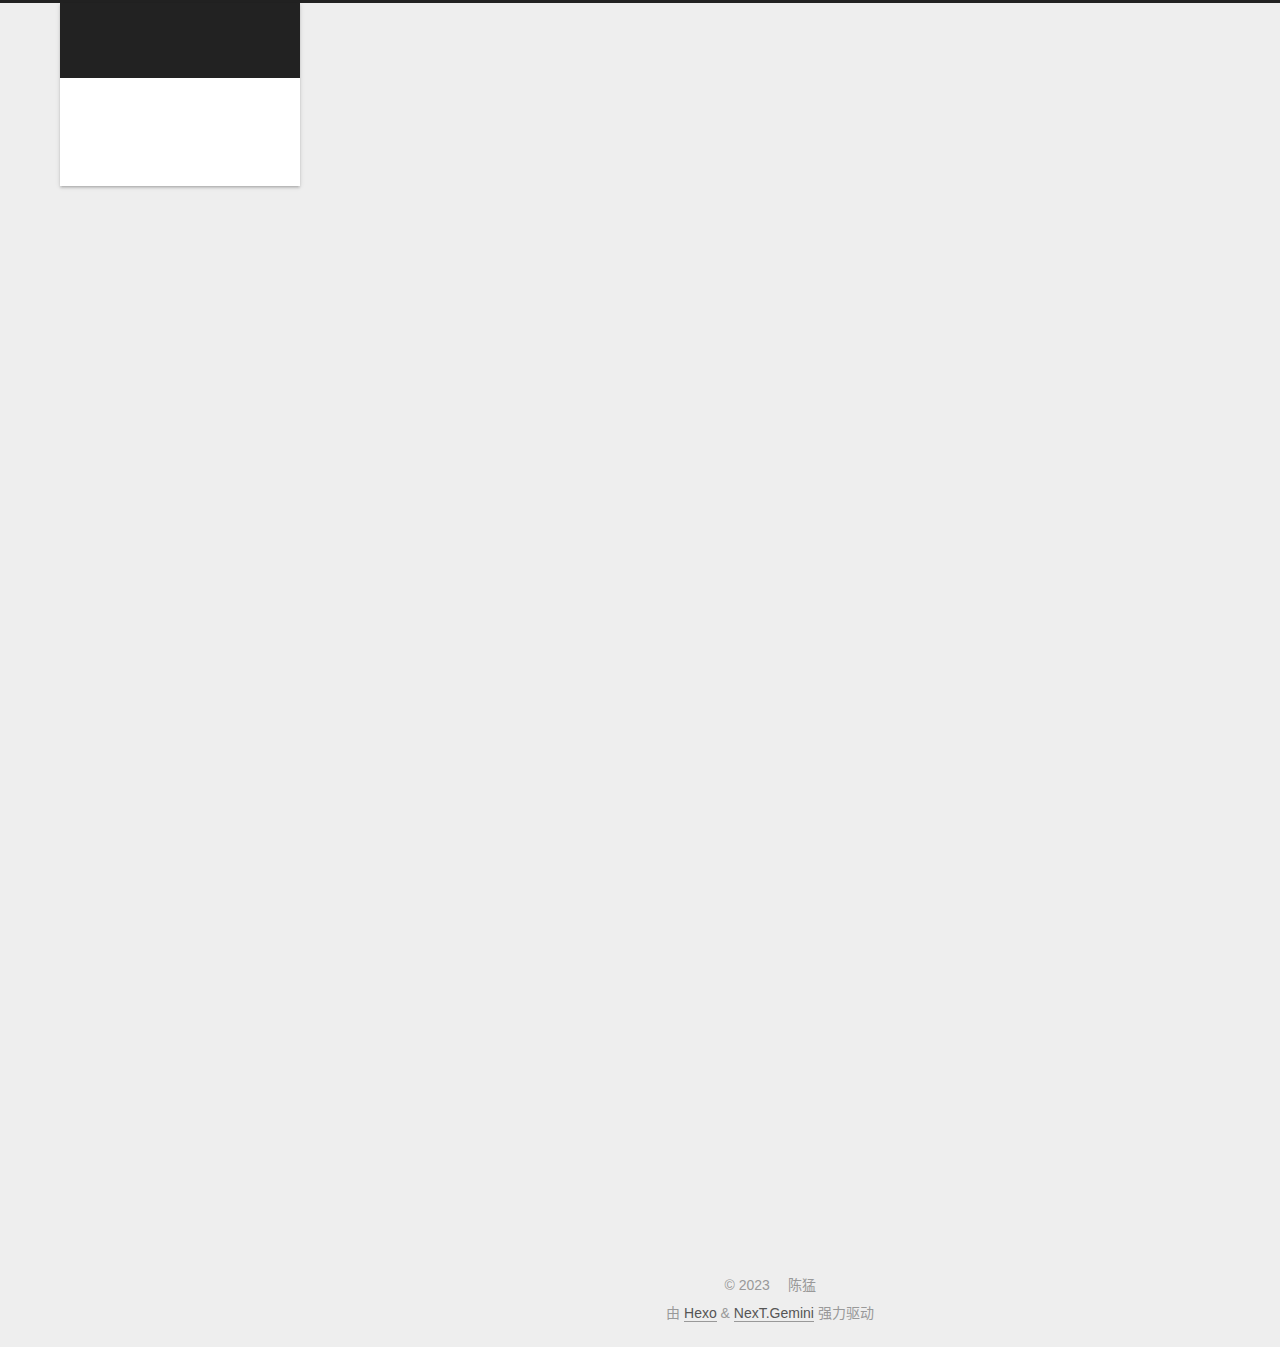
==== about/index.html @ 2215adc0 "Site updated: 2023-03-07 13:51:41" ====
<!DOCTYPE html>
<html lang="zh-CN">
<head>
  <meta charset="UTF-8">
<meta name="viewport" content="width=device-width, initial-scale=1, maximum-scale=2">
<meta name="theme-color" content="#222">
<meta name="generator" content="Hexo 6.3.0">
  <link rel="apple-touch-icon" sizes="180x180" href="/images/apple-touch-icon-next.png">
  <link rel="icon" type="image/png" sizes="32x32" href="/images/favicon-32x32-next.png">
  <link rel="icon" type="image/png" sizes="16x16" href="/images/favicon-16x16-next.png">
  <link rel="mask-icon" href="/images/logo.svg" color="#222">

<link rel="stylesheet" href="/css/main.css">


<link rel="stylesheet" href="/lib/font-awesome/css/all.min.css">

<script id="hexo-configurations">
    var NexT = window.NexT || {};
    var CONFIG = {"hostname":"example.com","root":"/","scheme":"Gemini","version":"7.8.0","exturl":false,"sidebar":{"position":"left","display":"post","padding":18,"offset":12,"onmobile":false},"copycode":{"enable":false,"show_result":false,"style":null},"back2top":{"enable":true,"sidebar":false,"scrollpercent":false},"bookmark":{"enable":false,"color":"#222","save":"auto"},"fancybox":false,"mediumzoom":false,"lazyload":false,"pangu":false,"comments":{"style":"tabs","active":null,"storage":true,"lazyload":false,"nav":null},"algolia":{"hits":{"per_page":10},"labels":{"input_placeholder":"Search for Posts","hits_empty":"We didn't find any results for the search: ${query}","hits_stats":"${hits} results found in ${time} ms"}},"localsearch":{"enable":false,"trigger":"auto","top_n_per_article":1,"unescape":false,"preload":false},"motion":{"enable":true,"async":false,"transition":{"post_block":"fadeIn","post_header":"slideDownIn","post_body":"slideDownIn","coll_header":"slideLeftIn","sidebar":"slideUpIn"}}};
  </script>

  <meta name="description" content="选择有时候比努力更重要">
<meta property="og:type" content="website">
<meta property="og:title" content="关于">
<meta property="og:url" content="http://example.com/about/index.html">
<meta property="og:site_name" content="个人小屋">
<meta property="og:description" content="选择有时候比努力更重要">
<meta property="og:locale" content="zh_CN">
<meta property="article:published_time" content="2023-03-06T07:49:08.000Z">
<meta property="article:modified_time" content="2023-03-06T07:49:39.519Z">
<meta property="article:author" content="陈猛">
<meta name="twitter:card" content="summary">

<link rel="canonical" href="http://example.com/about/">


<script id="page-configurations">
  // https://hexo.io/docs/variables.html
  CONFIG.page = {
    sidebar: "",
    isHome : false,
    isPost : false,
    lang   : 'zh-CN'
  };
</script>

  <title>关于 | 个人小屋
</title>
  






  <noscript>
  <style>
  .use-motion .brand,
  .use-motion .menu-item,
  .sidebar-inner,
  .use-motion .post-block,
  .use-motion .pagination,
  .use-motion .comments,
  .use-motion .post-header,
  .use-motion .post-body,
  .use-motion .collection-header { opacity: initial; }

  .use-motion .site-title,
  .use-motion .site-subtitle {
    opacity: initial;
    top: initial;
  }

  .use-motion .logo-line-before i { left: initial; }
  .use-motion .logo-line-after i { right: initial; }
  </style>
</noscript>

</head>

<body itemscope itemtype="http://schema.org/WebPage">
  <div class="container use-motion">
    <div class="headband"></div>

    <header class="header" itemscope itemtype="http://schema.org/WPHeader">
      <div class="header-inner"><div class="site-brand-container">
  <div class="site-nav-toggle">
    <div class="toggle" aria-label="切换导航栏">
      <span class="toggle-line toggle-line-first"></span>
      <span class="toggle-line toggle-line-middle"></span>
      <span class="toggle-line toggle-line-last"></span>
    </div>
  </div>

  <div class="site-meta">

    <a href="/" class="brand" rel="start">
      <span class="logo-line-before"><i></i></span>
      <h1 class="site-title">个人小屋</h1>
      <span class="logo-line-after"><i></i></span>
    </a>
  </div>

  <div class="site-nav-right">
    <div class="toggle popup-trigger">
    </div>
  </div>
</div>




<nav class="site-nav">
  <ul id="menu" class="main-menu menu">
        <li class="menu-item menu-item-home">

    <a href="/" rel="section"><i class="fa fa-home fa-fw"></i>首页</a>

  </li>
        <li class="menu-item menu-item-archives">

    <a href="/archives/" rel="section"><i class="fa fa-archive fa-fw"></i>归档</a>

  </li>
  </ul>
</nav>




</div>
    </header>

    
  <div class="back-to-top">
    <i class="fa fa-arrow-up"></i>
    <span>0%</span>
  </div>


    <main class="main">
      <div class="main-inner">
        <div class="content-wrap">
          
  
  

          <div class="content page posts-expand">
            

    
    
    
    <div class="post-block" lang="zh-CN">
      <header class="post-header">

<h1 class="post-title" itemprop="name headline">关于
</h1>

<div class="post-meta">
  

</div>

</header>

      
      
      
      <div class="post-body">
          
      </div>
      
      
      
    </div>
    

    
    
    


          </div>
          

<script>
  window.addEventListener('tabs:register', () => {
    let { activeClass } = CONFIG.comments;
    if (CONFIG.comments.storage) {
      activeClass = localStorage.getItem('comments_active') || activeClass;
    }
    if (activeClass) {
      let activeTab = document.querySelector(`a[href="#comment-${activeClass}"]`);
      if (activeTab) {
        activeTab.click();
      }
    }
  });
  if (CONFIG.comments.storage) {
    window.addEventListener('tabs:click', event => {
      if (!event.target.matches('.tabs-comment .tab-content .tab-pane')) return;
      let commentClass = event.target.classList[1];
      localStorage.setItem('comments_active', commentClass);
    });
  }
</script>

        </div>
          
  
  <div class="toggle sidebar-toggle">
    <span class="toggle-line toggle-line-first"></span>
    <span class="toggle-line toggle-line-middle"></span>
    <span class="toggle-line toggle-line-last"></span>
  </div>

  <aside class="sidebar">
    <div class="sidebar-inner">

      <ul class="sidebar-nav motion-element">
        <li class="sidebar-nav-toc">
          文章目录
        </li>
        <li class="sidebar-nav-overview">
          站点概览
        </li>
      </ul>

      <!--noindex-->
      <div class="post-toc-wrap sidebar-panel">
      </div>
      <!--/noindex-->

      <div class="site-overview-wrap sidebar-panel">
        <div class="site-author motion-element" itemprop="author" itemscope itemtype="http://schema.org/Person">
  <p class="site-author-name" itemprop="name">陈猛</p>
  <div class="site-description" itemprop="description">选择有时候比努力更重要</div>
</div>
<div class="site-state-wrap motion-element">
  <nav class="site-state">
      <div class="site-state-item site-state-posts">
          <a href="/archives/">
        
          <span class="site-state-item-count">1</span>
          <span class="site-state-item-name">日志</span>
        </a>
      </div>
  </nav>
</div>



      </div>

    </div>
  </aside>
  <div id="sidebar-dimmer"></div>


      </div>
    </main>

    <footer class="footer">
      <div class="footer-inner">
        

        

<div class="copyright">
  
  &copy; 
  <span itemprop="copyrightYear">2023</span>
  <span class="with-love">
    <i class="fa fa-heart"></i>
  </span>
  <span class="author" itemprop="copyrightHolder">陈猛</span>
</div>
  <div class="powered-by">由 <a href="https://hexo.io/" class="theme-link" rel="noopener" target="_blank">Hexo</a> & <a href="https://theme-next.org/" class="theme-link" rel="noopener" target="_blank">NexT.Gemini</a> 强力驱动
  </div>

        








      </div>
    </footer>
  </div>

  
  <script src="/lib/anime.min.js"></script>
  <script src="/lib/velocity/velocity.min.js"></script>
  <script src="/lib/velocity/velocity.ui.min.js"></script>

<script src="/js/utils.js"></script>

<script src="/js/motion.js"></script>


<script src="/js/schemes/pisces.js"></script>


<script src="/js/next-boot.js"></script>




  















  

  

</body>
</html>
---- css/main.css ----
:root {
  --body-bg-color: #eee;
  --content-bg-color: #fff;
  --card-bg-color: #f5f5f5;
  --text-color: #555;
  --blockquote-color: #666;
  --link-color: #555;
  --link-hover-color: #222;
  --brand-color: #fff;
  --brand-hover-color: #fff;
  --table-row-odd-bg-color: #f9f9f9;
  --table-row-hover-bg-color: #f5f5f5;
  --menu-item-bg-color: #f5f5f5;
  --btn-default-bg: #fff;
  --btn-default-color: #555;
  --btn-default-border-color: #555;
  --btn-default-hover-bg: #222;
  --btn-default-hover-color: #fff;
  --btn-default-hover-border-color: #222;
}
html {
  line-height: 1.15; /* 1 */
  -webkit-text-size-adjust: 100%; /* 2 */
}
body {
  margin: 0;
}
main {
  display: block;
}
h1 {
  font-size: 2em;
  margin: 0.67em 0;
}
hr {
  box-sizing: content-box; /* 1 */
  height: 0; /* 1 */
  overflow: visible; /* 2 */
}
pre {
  font-family: monospace, monospace; /* 1 */
  font-size: 1em; /* 2 */
}
a {
  background: transparent;
}
abbr[title] {
  border-bottom: none; /* 1 */
  text-decoration: underline; /* 2 */
  text-decoration: underline dotted; /* 2 */
}
b,
strong {
  font-weight: bolder;
}
code,
kbd,
samp {
  font-family: monospace, monospace; /* 1 */
  font-size: 1em; /* 2 */
}
small {
  font-size: 80%;
}
sub,
sup {
  font-size: 75%;
  line-height: 0;
  position: relative;
  vertical-align: baseline;
}
sub {
  bottom: -0.25em;
}
sup {
  top: -0.5em;
}
img {
  border-style: none;
}
button,
input,
optgroup,
select,
textarea {
  font-family: inherit; /* 1 */
  font-size: 100%; /* 1 */
  line-height: 1.15; /* 1 */
  margin: 0; /* 2 */
}
button,
input {
/* 1 */
  overflow: visible;
}
button,
select {
/* 1 */
  text-transform: none;
}
button,
[type='button'],
[type='reset'],
[type='submit'] {
  -webkit-appearance: button;
}
button::-moz-focus-inner,
[type='button']::-moz-focus-inner,
[type='reset']::-moz-focus-inner,
[type='submit']::-moz-focus-inner {
  border-style: none;
  padding: 0;
}
button:-moz-focusring,
[type='button']:-moz-focusring,
[type='reset']:-moz-focusring,
[type='submit']:-moz-focusring {
  outline: 1px dotted ButtonText;
}
fieldset {
  padding: 0.35em 0.75em 0.625em;
}
legend {
  box-sizing: border-box; /* 1 */
  color: inherit; /* 2 */
  display: table; /* 1 */
  max-width: 100%; /* 1 */
  padding: 0; /* 3 */
  white-space: normal; /* 1 */
}
progress {
  vertical-align: baseline;
}
textarea {
  overflow: auto;
}
[type='checkbox'],
[type='radio'] {
  box-sizing: border-box; /* 1 */
  padding: 0; /* 2 */
}
[type='number']::-webkit-inner-spin-button,
[type='number']::-webkit-outer-spin-button {
  height: auto;
}
[type='search'] {
  outline-offset: -2px; /* 2 */
  -webkit-appearance: textfield; /* 1 */
}
[type='search']::-webkit-search-decoration {
  -webkit-appearance: none;
}
::-webkit-file-upload-button {
  font: inherit; /* 2 */
  -webkit-appearance: button; /* 1 */
}
details {
  display: block;
}
summary {
  display: list-item;
}
template {
  display: none;
}
[hidden] {
  display: none;
}
::selection {
  background: #262a30;
  color: #eee;
}
html,
body {
  height: 100%;
}
body {
  background: var(--body-bg-color);
  color: var(--text-color);
  font-family: 'Lato', "PingFang SC", "Microsoft YaHei", sans-serif;
  font-size: 1em;
  line-height: 2;
}
@media (max-width: 991px) {
  body {
    padding-left: 0 !important;
    padding-right: 0 !important;
  }
}
h1,
h2,
h3,
h4,
h5,
h6 {
  font-family: 'Lato', "PingFang SC", "Microsoft YaHei", sans-serif;
  font-weight: bold;
  line-height: 1.5;
  margin: 20px 0 15px;
}
h1 {
  font-size: 1.5em;
}
h2 {
  font-size: 1.375em;
}
h3 {
  font-size: 1.25em;
}
h4 {
  font-size: 1.125em;
}
h5 {
  font-size: 1em;
}
h6 {
  font-size: 0.875em;
}
p {
  margin: 0 0 20px 0;
}
a,
span.exturl {
  border-bottom: 1px solid #999;
  color: var(--link-color);
  outline: 0;
  text-decoration: none;
  overflow-wrap: break-word;
  word-wrap: break-word;
  cursor: pointer;
}
a:hover,
span.exturl:hover {
  border-bottom-color: var(--link-hover-color);
  color: var(--link-hover-color);
}
iframe,
img,
video {
  display: block;
  margin-left: auto;
  margin-right: auto;
  max-width: 100%;
}
hr {
  background-image: repeating-linear-gradient(-45deg, #ddd, #ddd 4px, transparent 4px, transparent 8px);
  border: 0;
  height: 3px;
  margin: 40px 0;
}
blockquote {
  border-left: 4px solid #ddd;
  color: var(--blockquote-color);
  margin: 0;
  padding: 0 15px;
}
blockquote cite::before {
  content: '-';
  padding: 0 5px;
}
dt {
  font-weight: bold;
}
dd {
  margin: 0;
  padding: 0;
}
kbd {
  background-color: #f5f5f5;
  background-image: linear-gradient(#eee, #fff, #eee);
  border: 1px solid #ccc;
  border-radius: 0.2em;
  box-shadow: 0.1em 0.1em 0.2em rgba(0,0,0,0.1);
  color: #555;
  font-family: inherit;
  padding: 0.1em 0.3em;
  white-space: nowrap;
}
.table-container {
  overflow: auto;
}
table {
  border-collapse: collapse;
  border-spacing: 0;
  font-size: 0.875em;
  margin: 0 0 20px 0;
  width: 100%;
}
tbody tr:nth-of-type(odd) {
  background: var(--table-row-odd-bg-color);
}
tbody tr:hover {
  background: var(--table-row-hover-bg-color);
}
caption,
th,
td {
  font-weight: normal;
  padding: 8px;
  vertical-align: middle;
}
th,
td {
  border: 1px solid #ddd;
  border-bottom: 3px solid #ddd;
}
th {
  font-weight: 700;
  padding-bottom: 10px;
}
td {
  border-bottom-width: 1px;
}
.btn {
  background: var(--btn-default-bg);
  border: 2px solid var(--btn-default-border-color);
  border-radius: 2px;
  color: var(--btn-default-color);
  display: inline-block;
  font-size: 0.875em;
  line-height: 2;
  padding: 0 20px;
  text-decoration: none;
  transition-property: background-color;
  transition-delay: 0s;
  transition-duration: 0.2s;
  transition-timing-function: ease-in-out;
}
.btn:hover {
  background: var(--btn-default-hover-bg);
  border-color: var(--btn-default-hover-border-color);
  color: var(--btn-default-hover-color);
}
.btn + .btn {
  margin: 0 0 8px 8px;
}
.btn .fa-fw {
  text-align: left;
  width: 1.285714285714286em;
}
.toggle {
  line-height: 0;
}
.toggle .toggle-line {
  background: #fff;
  display: inline-block;
  height: 2px;
  left: 0;
  position: relative;
  top: 0;
  transition: all 0.4s;
  vertical-align: top;
  width: 100%;
}
.toggle .toggle-line:not(:first-child) {
  margin-top: 3px;
}
.toggle.toggle-arrow .toggle-line-first {
  left: 50%;
  top: 2px;
  transform: rotate(45deg);
  width: 50%;
}
.toggle.toggle-arrow .toggle-line-middle {
  left: 2px;
  width: 90%;
}
.toggle.toggle-arrow .toggle-line-last {
  left: 50%;
  top: -2px;
  transform: rotate(-45deg);
  width: 50%;
}
.toggle.toggle-close .toggle-line-first {
  transform: rotate(-45deg);
  top: 5px;
}
.toggle.toggle-close .toggle-line-middle {
  opacity: 0;
}
.toggle.toggle-close .toggle-line-last {
  transform: rotate(45deg);
  top: -5px;
}
.highlight,
pre {
  background: #f7f7f7;
  color: #4d4d4c;
  line-height: 1.6;
  margin: 0 auto 20px;
}
pre,
code {
  font-family: consolas, Menlo, monospace, "PingFang SC", "Microsoft YaHei";
}
code {
  background: #eee;
  border-radius: 3px;
  color: #555;
  padding: 2px 4px;
  overflow-wrap: break-word;
  word-wrap: break-word;
}
.highlight *::selection {
  background: #d6d6d6;
}
.highlight pre {
  border: 0;
  margin: 0;
  padding: 10px 0;
}
.highlight table {
  border: 0;
  margin: 0;
  width: auto;
}
.highlight td {
  border: 0;
  padding: 0;
}
.highlight figcaption {
  background: #eff2f3;
  color: #4d4d4c;
  display: flex;
  font-size: 0.875em;
  justify-content: space-between;
  line-height: 1.2;
  padding: 0.5em;
}
.highlight figcaption a {
  color: #4d4d4c;
}
.highlight figcaption a:hover {
  border-bottom-color: #4d4d4c;
}
.highlight .gutter {
  -moz-user-select: none;
  -ms-user-select: none;
  -webkit-user-select: none;
  user-select: none;
}
.highlight .gutter pre {
  background: #eff2f3;
  color: #869194;
  padding-left: 10px;
  padding-right: 10px;
  text-align: right;
}
.highlight .code pre {
  background: #f7f7f7;
  padding-left: 10px;
  width: 100%;
}
.gist table {
  width: auto;
}
.gist table td {
  border: 0;
}
pre {
  overflow: auto;
  padding: 10px;
}
pre code {
  background: none;
  color: #4d4d4c;
  font-size: 0.875em;
  padding: 0;
  text-shadow: none;
}
pre .deletion {
  background: #fdd;
}
pre .addition {
  background: #dfd;
}
pre .meta {
  color: #eab700;
  -moz-user-select: none;
  -ms-user-select: none;
  -webkit-user-select: none;
  user-select: none;
}
pre .comment {
  color: #8e908c;
}
pre .variable,
pre .attribute,
pre .tag,
pre .name,
pre .regexp,
pre .ruby .constant,
pre .xml .tag .title,
pre .xml .pi,
pre .xml .doctype,
pre .html .doctype,
pre .css .id,
pre .css .class,
pre .css .pseudo {
  color: #c82829;
}
pre .number,
pre .preprocessor,
pre .built_in,
pre .builtin-name,
pre .literal,
pre .params,
pre .constant,
pre .command {
  color: #f5871f;
}
pre .ruby .class .title,
pre .css .rules .attribute,
pre .string,
pre .symbol,
pre .value,
pre .inheritance,
pre .header,
pre .ruby .symbol,
pre .xml .cdata,
pre .special,
pre .formula {
  color: #718c00;
}
pre .title,
pre .css .hexcolor {
  color: #3e999f;
}
pre .function,
pre .python .decorator,
pre .python .title,
pre .ruby .function .title,
pre .ruby .title .keyword,
pre .perl .sub,
pre .javascript .title,
pre .coffeescript .title {
  color: #4271ae;
}
pre .keyword,
pre .javascript .function {
  color: #8959a8;
}
.blockquote-center {
  border-left: none;
  margin: 40px 0;
  padding: 0;
  position: relative;
  text-align: center;
}
.blockquote-center .fa {
  display: block;
  opacity: 0.6;
  position: absolute;
  width: 100%;
}
.blockquote-center .fa-quote-left {
  border-top: 1px solid #ccc;
  text-align: left;
  top: -20px;
}
.blockquote-center .fa-quote-right {
  border-bottom: 1px solid #ccc;
  text-align: right;
  bottom: -20px;
}
.blockquote-center p,
.blockquote-center div {
  text-align: center;
}
.post-body .group-picture img {
  margin: 0 auto;
  padding: 0 3px;
}
.group-picture-row {
  margin-bottom: 6px;
  overflow: hidden;
}
.group-picture-column {
  float: left;
  margin-bottom: 10px;
}
.post-body .label {
  color: #555;
  display: inline;
  padding: 0 2px;
}
.post-body .label.default {
  background: #f0f0f0;
}
.post-body .label.primary {
  background: #efe6f7;
}
.post-body .label.info {
  background: #e5f2f8;
}
.post-body .label.success {
  background: #e7f4e9;
}
.post-body .label.warning {
  background: #fcf6e1;
}
.post-body .label.danger {
  background: #fae8eb;
}
.post-body .tabs {
  margin-bottom: 20px;
}
.post-body .tabs,
.tabs-comment {
  display: block;
  padding-top: 10px;
  position: relative;
}
.post-body .tabs ul.nav-tabs,
.tabs-comment ul.nav-tabs {
  display: flex;
  flex-wrap: wrap;
  margin: 0;
  margin-bottom: -1px;
  padding: 0;
}
@media (max-width: 413px) {
  .post-body .tabs ul.nav-tabs,
  .tabs-comment ul.nav-tabs {
    display: block;
    margin-bottom: 5px;
  }
}
.post-body .tabs ul.nav-tabs li.tab,
.tabs-comment ul.nav-tabs li.tab {
  border-bottom: 1px solid #ddd;
  border-left: 1px solid transparent;
  border-right: 1px solid transparent;
  border-top: 3px solid transparent;
  flex-grow: 1;
  list-style-type: none;
  border-radius: 0 0 0 0;
}
@media (max-width: 413px) {
  .post-body .tabs ul.nav-tabs li.tab,
  .tabs-comment ul.nav-tabs li.tab {
    border-bottom: 1px solid transparent;
    border-left: 3px solid transparent;
    border-right: 1px solid transparent;
    border-top: 1px solid transparent;
  }
}
@media (max-width: 413px) {
  .post-body .tabs ul.nav-tabs li.tab,
  .tabs-comment ul.nav-tabs li.tab {
    border-radius: 0;
  }
}
.post-body .tabs ul.nav-tabs li.tab a,
.tabs-comment ul.nav-tabs li.tab a {
  border-bottom: initial;
  display: block;
  line-height: 1.8;
  outline: 0;
  padding: 0.25em 0.75em;
  text-align: center;
  transition-delay: 0s;
  transition-duration: 0.2s;
  transition-timing-function: ease-out;
}
.post-body .tabs ul.nav-tabs li.tab a i,
.tabs-comment ul.nav-tabs li.tab a i {
  width: 1.285714285714286em;
}
.post-body .tabs ul.nav-tabs li.tab.active,
.tabs-comment ul.nav-tabs li.tab.active {
  border-bottom: 1px solid transparent;
  border-left: 1px solid #ddd;
  border-right: 1px solid #ddd;
  border-top: 3px solid #fc6423;
}
@media (max-width: 413px) {
  .post-body .tabs ul.nav-tabs li.tab.active,
  .tabs-comment ul.nav-tabs li.tab.active {
    border-bottom: 1px solid #ddd;
    border-left: 3px solid #fc6423;
    border-right: 1px solid #ddd;
    border-top: 1px solid #ddd;
  }
}
.post-body .tabs ul.nav-tabs li.tab.active a,
.tabs-comment ul.nav-tabs li.tab.active a {
  color: var(--link-color);
  cursor: default;
}
.post-body .tabs .tab-content .tab-pane,
.tabs-comment .tab-content .tab-pane {
  border: 1px solid #ddd;
  border-top: 0;
  padding: 20px 20px 0 20px;
  border-radius: 0;
}
.post-body .tabs .tab-content .tab-pane:not(.active),
.tabs-comment .tab-content .tab-pane:not(.active) {
  display: none;
}
.post-body .tabs .tab-content .tab-pane.active,
.tabs-comment .tab-content .tab-pane.active {
  display: block;
}
.post-body .tabs .tab-content .tab-pane.active:nth-of-type(1),
.tabs-comment .tab-content .tab-pane.active:nth-of-type(1) {
  border-radius: 0 0 0 0;
}
@media (max-width: 413px) {
  .post-body .tabs .tab-content .tab-pane.active:nth-of-type(1),
  .tabs-comment .tab-content .tab-pane.active:nth-of-type(1) {
    border-radius: 0;
  }
}
.post-body .note {
  border-radius: 3px;
  margin-bottom: 20px;
  padding: 1em;
  position: relative;
  border: 1px solid #eee;
  border-left-width: 5px;
}
.post-body .note h2,
.post-body .note h3,
.post-body .note h4,
.post-body .note h5,
.post-body .note h6 {
  margin-top: 0;
  border-bottom: initial;
  margin-bottom: 0;
  padding-top: 0;
}
.post-body .note p:first-child,
.post-body .note ul:first-child,
.post-body .note ol:first-child,
.post-body .note table:first-child,
.post-body .note pre:first-child,
.post-body .note blockquote:first-child,
.post-body .note img:first-child {
  margin-top: 0;
}
.post-body .note p:last-child,
.post-body .note ul:last-child,
.post-body .note ol:last-child,
.post-body .note table:last-child,
.post-body .note pre:last-child,
.post-body .note blockquote:last-child,
.post-body .note img:last-child {
  margin-bottom: 0;
}
.post-body .note.default {
  border-left-color: #777;
}
.post-body .note.default h2,
.post-body .note.default h3,
.post-body .note.default h4,
.post-body .note.default h5,
.post-body .note.default h6 {
  color: #777;
}
.post-body .note.primary {
  border-left-color: #6f42c1;
}
.post-body .note.primary h2,
.post-body .note.primary h3,
.post-body .note.primary h4,
.post-body .note.primary h5,
.post-body .note.primary h6 {
  color: #6f42c1;
}
.post-body .note.info {
  border-left-color: #428bca;
}
.post-body .note.info h2,
.post-body .note.info h3,
.post-body .note.info h4,
.post-body .note.info h5,
.post-body .note.info h6 {
  color: #428bca;
}
.post-body .note.success {
  border-left-color: #5cb85c;
}
.post-body .note.success h2,
.post-body .note.success h3,
.post-body .note.success h4,
.post-body .note.success h5,
.post-body .note.success h6 {
  color: #5cb85c;
}
.post-body .note.warning {
  border-left-color: #f0ad4e;
}
.post-body .note.warning h2,
.post-body .note.warning h3,
.post-body .note.warning h4,
.post-body .note.warning h5,
.post-body .note.warning h6 {
  color: #f0ad4e;
}
.post-body .note.danger {
  border-left-color: #d9534f;
}
.post-body .note.danger h2,
.post-body .note.danger h3,
.post-body .note.danger h4,
.post-body .note.danger h5,
.post-body .note.danger h6 {
  color: #d9534f;
}
.pagination .prev,
.pagination .next,
.pagination .page-number,
.pagination .space {
  display: inline-block;
  margin: 0 10px;
  padding: 0 11px;
  position: relative;
  top: -1px;
}
@media (max-width: 767px) {
  .pagination .prev,
  .pagination .next,
  .pagination .page-number,
  .pagination .space {
    margin: 0 5px;
  }
}
.pagination {
  border-top: 1px solid #eee;
  margin: 120px 0 0;
  text-align: center;
}
.pagination .prev,
.pagination .next,
.pagination .page-number {
  border-bottom: 0;
  border-top: 1px solid #eee;
  transition-property: border-color;
  transition-delay: 0s;
  transition-duration: 0.2s;
  transition-timing-function: ease-in-out;
}
.pagination .prev:hover,
.pagination .next:hover,
.pagination .page-number:hover {
  border-top-color: #222;
}
.pagination .space {
  margin: 0;
  padding: 0;
}
.pagination .prev {
  margin-left: 0;
}
.pagination .next {
  margin-right: 0;
}
.pagination .page-number.current {
  background: #ccc;
  border-top-color: #ccc;
  color: #fff;
}
@media (max-width: 767px) {
  .pagination {
    border-top: none;
  }
  .pagination .prev,
  .pagination .next,
  .pagination .page-number {
    border-bottom: 1px solid #eee;
    border-top: 0;
    margin-bottom: 10px;
    padding: 0 10px;
  }
  .pagination .prev:hover,
  .pagination .next:hover,
  .pagination .page-number:hover {
    border-bottom-color: #222;
  }
}
.comments {
  margin-top: 60px;
  overflow: hidden;
}
.comment-button-group {
  display: flex;
  flex-wrap: wrap-reverse;
  justify-content: center;
  margin: 1em 0;
}
.comment-button-group .comment-button {
  margin: 0.1em 0.2em;
}
.comment-button-group .comment-button.active {
  background: var(--btn-default-hover-bg);
  border-color: var(--btn-default-hover-border-color);
  color: var(--btn-default-hover-color);
}
.comment-position {
  display: none;
}
.comment-position.active {
  display: block;
}
.tabs-comment {
  background: var(--content-bg-color);
  margin-top: 4em;
  padding-top: 0;
}
.tabs-comment .comments {
  border: 0;
  box-shadow: none;
  margin-top: 0;
  padding-top: 0;
}
.container {
  min-height: 100%;
  position: relative;
}
.main-inner {
  margin: 0 auto;
  width: calc(100% - 20px);
}
@media (min-width: 1200px) {
  .main-inner {
    width: 1160px;
  }
}
@media (min-width: 1600px) {
  .main-inner {
    width: 73%;
  }
}
@media (max-width: 767px) {
  .content-wrap {
    padding: 0 20px;
  }
}
.header {
  background: transparent;
}
.header-inner {
  margin: 0 auto;
  width: calc(100% - 20px);
}
@media (min-width: 1200px) {
  .header-inner {
    width: 1160px;
  }
}
@media (min-width: 1600px) {
  .header-inner {
    width: 73%;
  }
}
.site-brand-container {
  display: flex;
  flex-shrink: 0;
  padding: 0 10px;
}
.headband {
  background: #222;
  height: 3px;
}
.site-meta {
  flex-grow: 1;
  text-align: center;
}
@media (max-width: 767px) {
  .site-meta {
    text-align: center;
  }
}
.brand {
  border-bottom: none;
  color: var(--brand-color);
  display: inline-block;
  line-height: 1.375em;
  padding: 0 40px;
  position: relative;
}
.brand:hover {
  color: var(--brand-hover-color);
}
.site-title {
  font-family: 'Lato', "PingFang SC", "Microsoft YaHei", sans-serif;
  font-size: 1.375em;
  font-weight: normal;
  margin: 0;
}
.site-subtitle {
  color: #ddd;
  font-size: 0.8125em;
  margin: 10px 0;
}
.use-motion .brand {
  opacity: 0;
}
.use-motion .site-title,
.use-motion .site-subtitle,
.use-motion .custom-logo-image {
  opacity: 0;
  position: relative;
  top: -10px;
}
.site-nav-toggle,
.site-nav-right {
  display: none;
}
@media (max-width: 767px) {
  .site-nav-toggle,
  .site-nav-right {
    display: flex;
    flex-direction: column;
    justify-content: center;
  }
}
.site-nav-toggle .toggle,
.site-nav-right .toggle {
  color: var(--text-color);
  padding: 10px;
  width: 22px;
}
.site-nav-toggle .toggle .toggle-line,
.site-nav-right .toggle .toggle-line {
  background: var(--text-color);
  border-radius: 1px;
}
.site-nav {
  display: block;
}
@media (max-width: 767px) {
  .site-nav {
    clear: both;
    display: none;
  }
}
.site-nav.site-nav-on {
  display: block;
}
.menu {
  margin-top: 20px;
  padding-left: 0;
  text-align: center;
}
.menu-item {
  display: inline-block;
  list-style: none;
  margin: 0 10px;
}
@media (max-width: 767px) {
  .menu-item {
    display: block;
    margin-top: 10px;
  }
  .menu-item.menu-item-search {
    display: none;
  }
}
.menu-item a,
.menu-item span.exturl {
  border-bottom: 0;
  display: block;
  font-size: 0.8125em;
  transition-property: border-color;
  transition-delay: 0s;
  transition-duration: 0.2s;
  transition-timing-function: ease-in-out;
}
@media (hover: none) {
  .menu-item a:hover,
  .menu-item span.exturl:hover {
    border-bottom-color: transparent !important;
  }
}
.menu-item .fa,
.menu-item .fab,
.menu-item .far,
.menu-item .fas {
  margin-right: 8px;
}
.menu-item .badge {
  display: inline-block;
  font-weight: bold;
  line-height: 1;
  margin-left: 0.35em;
  margin-top: 0.35em;
  text-align: center;
  white-space: nowrap;
}
@media (max-width: 767px) {
  .menu-item .badge {
    float: right;
    margin-left: 0;
  }
}
.menu-item-active a,
.menu .menu-item a:hover,
.menu .menu-item span.exturl:hover {
  background: var(--menu-item-bg-color);
}
.use-motion .menu-item {
  opacity: 0;
}
.sidebar {
  background: #222;
  bottom: 0;
  box-shadow: inset 0 2px 6px #000;
  position: fixed;
  top: 0;
}
@media (max-width: 991px) {
  .sidebar {
    display: none;
  }
}
.sidebar-inner {
  color: #999;
  padding: 18px 10px;
  text-align: center;
}
.cc-license {
  margin-top: 10px;
  text-align: center;
}
.cc-license .cc-opacity {
  border-bottom: none;
  opacity: 0.7;
}
.cc-license .cc-opacity:hover {
  opacity: 0.9;
}
.cc-license img {
  display: inline-block;
}
.site-author-image {
  border: 1px solid #eee;
  display: block;
  margin: 0 auto;
  max-width: 120px;
  padding: 2px;
}
.site-author-name {
  color: var(--text-color);
  font-weight: 600;
  margin: 0;
  text-align: center;
}
.site-description {
  color: #999;
  font-size: 0.8125em;
  margin-top: 0;
  text-align: center;
}
.links-of-author {
  margin-top: 15px;
}
.links-of-author a,
.links-of-author span.exturl {
  border-bottom-color: #555;
  display: inline-block;
  font-size: 0.8125em;
  margin-bottom: 10px;
  margin-right: 10px;
  vertical-align: middle;
}
.links-of-author a::before,
.links-of-author span.exturl::before {
  background: #f9ddab;
  border-radius: 50%;
  content: ' ';
  display: inline-block;
  height: 4px;
  margin-right: 3px;
  vertical-align: middle;
  width: 4px;
}
.sidebar-button {
  margin-top: 15px;
}
.sidebar-button a {
  border: 1px solid #fc6423;
  border-radius: 4px;
  color: #fc6423;
  display: inline-block;
  padding: 0 15px;
}
.sidebar-button a .fa,
.sidebar-button a .fab,
.sidebar-button a .far,
.sidebar-button a .fas {
  margin-right: 5px;
}
.sidebar-button a:hover {
  background: #fc6423;
  border: 1px solid #fc6423;
  color: #fff;
}
.sidebar-button a:hover .fa,
.sidebar-button a:hover .fab,
.sidebar-button a:hover .far,
.sidebar-button a:hover .fas {
  color: #fff;
}
.links-of-blogroll {
  font-size: 0.8125em;
  margin-top: 10px;
}
.links-of-blogroll-title {
  font-size: 0.875em;
  font-weight: 600;
  margin-top: 0;
}
.links-of-blogroll-list {
  list-style: none;
  margin: 0;
  padding: 0;
}
#sidebar-dimmer {
  display: none;
}
@media (max-width: 767px) {
  #sidebar-dimmer {
    background: #000;
    display: block;
    height: 100%;
    left: 100%;
    opacity: 0;
    position: fixed;
    top: 0;
    width: 100%;
    z-index: 1100;
  }
  .sidebar-active + #sidebar-dimmer {
    opacity: 0.7;
    transform: translateX(-100%);
    transition: opacity 0.5s;
  }
}
.sidebar-nav {
  margin: 0;
  padding-bottom: 20px;
  padding-left: 0;
}
.sidebar-nav li {
  border-bottom: 1px solid transparent;
  color: var(--text-color);
  cursor: pointer;
  display: inline-block;
  font-size: 0.875em;
}
.sidebar-nav li.sidebar-nav-overview {
  margin-left: 10px;
}
.sidebar-nav li:hover {
  color: #fc6423;
}
.sidebar-nav .sidebar-nav-active {
  border-bottom-color: #fc6423;
  color: #fc6423;
}
.sidebar-nav .sidebar-nav-active:hover {
  color: #fc6423;
}
.sidebar-panel {
  display: none;
  overflow-x: hidden;
  overflow-y: auto;
}
.sidebar-panel-active {
  display: block;
}
.sidebar-toggle {
  background: #222;
  bottom: 45px;
  cursor: pointer;
  height: 14px;
  left: 30px;
  padding: 5px;
  position: fixed;
  width: 14px;
  z-index: 1300;
}
@media (max-width: 991px) {
  .sidebar-toggle {
    left: 20px;
    opacity: 0.8;
    display: none;
  }
}
.sidebar-toggle:hover .toggle-line {
  background: #fc6423;
}
.post-toc {
  font-size: 0.875em;
}
.post-toc ol {
  list-style: none;
  margin: 0;
  padding: 0 2px 5px 10px;
  text-align: left;
}
.post-toc ol > ol {
  padding-left: 0;
}
.post-toc ol a {
  transition-property: all;
  transition-delay: 0s;
  transition-duration: 0.2s;
  transition-timing-function: ease-in-out;
}
.post-toc .nav-item {
  line-height: 1.8;
  overflow: hidden;
  text-overflow: ellipsis;
  white-space: nowrap;
}
.post-toc .nav .nav-child {
  display: none;
}
.post-toc .nav .active > .nav-child {
  display: block;
}
.post-toc .nav .active-current > .nav-child {
  display: block;
}
.post-toc .nav .active-current > .nav-child > .nav-item {
  display: block;
}
.post-toc .nav .active > a {
  border-bottom-color: #fc6423;
  color: #fc6423;
}
.post-toc .nav .active-current > a {
  color: #fc6423;
}
.post-toc .nav .active-current > a:hover {
  color: #fc6423;
}
.site-state {
  display: flex;
  justify-content: center;
  line-height: 1.4;
  margin-top: 10px;
  overflow: hidden;
  text-align: center;
  white-space: nowrap;
}
.site-state-item {
  padding: 0 15px;
}
.site-state-item:not(:first-child) {
  border-left: 1px solid #eee;
}
.site-state-item a {
  border-bottom: none;
}
.site-state-item-count {
  display: block;
  font-size: 1em;
  font-weight: 600;
  text-align: center;
}
.site-state-item-name {
  color: #999;
  font-size: 0.8125em;
}
.footer {
  color: #999;
  font-size: 0.875em;
  padding: 20px 0;
}
.footer.footer-fixed {
  bottom: 0;
  left: 0;
  position: absolute;
  right: 0;
}
.footer-inner {
  box-sizing: border-box;
  margin: 0 auto;
  text-align: center;
  width: calc(100% - 20px);
}
@media (min-width: 1200px) {
  .footer-inner {
    width: 1160px;
  }
}
@media (min-width: 1600px) {
  .footer-inner {
    width: 73%;
  }
}
.languages {
  display: inline-block;
  font-size: 1.125em;
  position: relative;
}
.languages .lang-select-label span {
  margin: 0 0.5em;
}
.languages .lang-select {
  height: 100%;
  left: 0;
  opacity: 0;
  position: absolute;
  top: 0;
  width: 100%;
}
.with-love {
  color: #ff0000;
  display: inline-block;
  margin: 0 5px;
}
.powered-by,
.theme-info {
  display: inline-block;
}
@-moz-keyframes iconAnimate {
  0%, 100% {
    transform: scale(1);
  }
  10%, 30% {
    transform: scale(0.9);
  }
  20%, 40%, 60%, 80% {
    transform: scale(1.1);
  }
  50%, 70% {
    transform: scale(1.1);
  }
}
@-webkit-keyframes iconAnimate {
  0%, 100% {
    transform: scale(1);
  }
  10%, 30% {
    transform: scale(0.9);
  }
  20%, 40%, 60%, 80% {
    transform: scale(1.1);
  }
  50%, 70% {
    transform: scale(1.1);
  }
}
@-o-keyframes iconAnimate {
  0%, 100% {
    transform: scale(1);
  }
  10%, 30% {
    transform: scale(0.9);
  }
  20%, 40%, 60%, 80% {
    transform: scale(1.1);
  }
  50%, 70% {
    transform: scale(1.1);
  }
}
@keyframes iconAnimate {
  0%, 100% {
    transform: scale(1);
  }
  10%, 30% {
    transform: scale(0.9);
  }
  20%, 40%, 60%, 80% {
    transform: scale(1.1);
  }
  50%, 70% {
    transform: scale(1.1);
  }
}
.back-to-top {
  font-size: 12px;
  text-align: center;
  transition-delay: 0s;
  transition-duration: 0.2s;
  transition-timing-function: ease-in-out;
}
.back-to-top {
  background: #222;
  bottom: -100px;
  box-sizing: border-box;
  color: #fff;
  cursor: pointer;
  left: 30px;
  opacity: 0.6;
  padding: 0 6px;
  position: fixed;
  transition-property: bottom;
  z-index: 1300;
  width: 24px;
}
.back-to-top span {
  display: none;
}
.back-to-top:hover {
  color: #fc6423;
}
.back-to-top.back-to-top-on {
  bottom: 30px;
}
@media (max-width: 991px) {
  .back-to-top {
    left: 20px;
    opacity: 0.8;
  }
}
.post-body {
  font-family: 'Lato', "PingFang SC", "Microsoft YaHei", sans-serif;
  overflow-wrap: break-word;
  word-wrap: break-word;
}
@media (min-width: 1200px) {
  .post-body {
    font-size: 1.125em;
  }
}
.post-body .exturl .fa {
  font-size: 0.875em;
  margin-left: 4px;
}
.post-body .image-caption,
.post-body .figure .caption {
  color: #999;
  font-size: 0.875em;
  font-weight: bold;
  line-height: 1;
  margin: -20px auto 15px;
  text-align: center;
}
.post-sticky-flag {
  display: inline-block;
  transform: rotate(30deg);
}
.post-button {
  margin-top: 40px;
  text-align: center;
}
.use-motion .post-block,
.use-motion .pagination,
.use-motion .comments {
  opacity: 0;
}
.use-motion .post-header {
  opacity: 0;
}
.use-motion .post-body {
  opacity: 0;
}
.use-motion .collection-header {
  opacity: 0;
}
.posts-collapse {
  margin-left: 35px;
  position: relative;
}
@media (max-width: 767px) {
  .posts-collapse {
    margin-left: 0px;
    margin-right: 0px;
  }
}
.posts-collapse .collection-title {
  font-size: 1.125em;
  position: relative;
}
.posts-collapse .collection-title::before {
  background: #999;
  border: 1px solid #fff;
  border-radius: 50%;
  content: ' ';
  height: 10px;
  left: 0;
  margin-left: -6px;
  margin-top: -4px;
  position: absolute;
  top: 50%;
  width: 10px;
}
.posts-collapse .collection-year {
  font-size: 1.5em;
  font-weight: bold;
  margin: 60px 0;
  position: relative;
}
.posts-collapse .collection-year::before {
  background: #bbb;
  border-radius: 50%;
  content: ' ';
  height: 8px;
  left: 0;
  margin-left: -4px;
  margin-top: -4px;
  position: absolute;
  top: 50%;
  width: 8px;
}
.posts-collapse .collection-header {
  display: block;
  margin: 0 0 0 20px;
}
.posts-collapse .collection-header small {
  color: #bbb;
  margin-left: 5px;
}
.posts-collapse .post-header {
  border-bottom: 1px dashed #ccc;
  margin: 30px 0;
  padding-left: 15px;
  position: relative;
  transition-property: border;
  transition-delay: 0s;
  transition-duration: 0.2s;
  transition-timing-function: ease-in-out;
}
.posts-collapse .post-header::before {
  background: #bbb;
  border: 1px solid #fff;
  border-radius: 50%;
  content: ' ';
  height: 6px;
  left: 0;
  margin-left: -4px;
  position: absolute;
  top: 0.75em;
  transition-property: background;
  width: 6px;
  transition-delay: 0s;
  transition-duration: 0.2s;
  transition-timing-function: ease-in-out;
}
.posts-collapse .post-header:hover {
  border-bottom-color: #666;
}
.posts-collapse .post-header:hover::before {
  background: #222;
}
.posts-collapse .post-meta {
  display: inline;
  font-size: 0.75em;
  margin-right: 10px;
}
.posts-collapse .post-title {
  display: inline;
}
.posts-collapse .post-title a,
.posts-collapse .post-title span.exturl {
  border-bottom: none;
  color: var(--link-color);
}
.posts-collapse .post-title .fa-external-link-alt {
  font-size: 0.875em;
  margin-left: 5px;
}
.posts-collapse::before {
  background: #f5f5f5;
  content: ' ';
  height: 100%;
  left: 0;
  margin-left: -2px;
  position: absolute;
  top: 1.25em;
  width: 4px;
}
.post-eof {
  background: #ccc;
  height: 1px;
  margin: 80px auto 60px;
  text-align: center;
  width: 8%;
}
.post-block:last-of-type .post-eof {
  display: none;
}
.content {
  padding-top: 40px;
}
@media (min-width: 992px) {
  .post-body {
    text-align: justify;
  }
}
@media (max-width: 991px) {
  .post-body {
    text-align: justify;
  }
}
.post-body h1,
.post-body h2,
.post-body h3,
.post-body h4,
.post-body h5,
.post-body h6 {
  padding-top: 10px;
}
.post-body h1 .header-anchor,
.post-body h2 .header-anchor,
.post-body h3 .header-anchor,
.post-body h4 .header-anchor,
.post-body h5 .header-anchor,
.post-body h6 .header-anchor {
  border-bottom-style: none;
  color: #ccc;
  float: right;
  margin-left: 10px;
  visibility: hidden;
}
.post-body h1 .header-anchor:hover,
.post-body h2 .header-anchor:hover,
.post-body h3 .header-anchor:hover,
.post-body h4 .header-anchor:hover,
.post-body h5 .header-anchor:hover,
.post-body h6 .header-anchor:hover {
  color: inherit;
}
.post-body h1:hover .header-anchor,
.post-body h2:hover .header-anchor,
.post-body h3:hover .header-anchor,
.post-body h4:hover .header-anchor,
.post-body h5:hover .header-anchor,
.post-body h6:hover .header-anchor {
  visibility: visible;
}
.post-body iframe,
.post-body img,
.post-body video {
  margin-bottom: 20px;
}
.post-body .video-container {
  height: 0;
  margin-bottom: 20px;
  overflow: hidden;
  padding-top: 75%;
  position: relative;
  width: 100%;
}
.post-body .video-container iframe,
.post-body .video-container object,
.post-body .video-container embed {
  height: 100%;
  left: 0;
  margin: 0;
  position: absolute;
  top: 0;
  width: 100%;
}
.post-gallery {
  align-items: center;
  display: grid;
  grid-gap: 10px;
  grid-template-columns: 1fr 1fr 1fr;
  margin-bottom: 20px;
}
@media (max-width: 767px) {
  .post-gallery {
    grid-template-columns: 1fr 1fr;
  }
}
.post-gallery a {
  border: 0;
}
.post-gallery img {
  margin: 0;
}
.posts-expand .post-header {
  font-size: 1.125em;
}
.posts-expand .post-title {
  font-size: 1.5em;
  font-weight: normal;
  margin: initial;
  text-align: center;
  overflow-wrap: break-word;
  word-wrap: break-word;
}
.posts-expand .post-title-link {
  border-bottom: none;
  color: var(--link-color);
  display: inline-block;
  position: relative;
  vertical-align: top;
}
.posts-expand .post-title-link::before {
  background: var(--link-color);
  bottom: 0;
  content: '';
  height: 2px;
  left: 0;
  position: absolute;
  transform: scaleX(0);
  visibility: hidden;
  width: 100%;
  transition-delay: 0s;
  transition-duration: 0.2s;
  transition-timing-function: ease-in-out;
}
.posts-expand .post-title-link:hover::before {
  transform: scaleX(1);
  visibility: visible;
}
.posts-expand .post-title-link .fa-external-link-alt {
  font-size: 0.875em;
  margin-left: 5px;
}
.posts-expand .post-meta {
  color: #999;
  font-family: 'Lato', "PingFang SC", "Microsoft YaHei", sans-serif;
  font-size: 0.75em;
  margin: 3px 0 60px 0;
  text-align: center;
}
.posts-expand .post-meta .post-description {
  font-size: 0.875em;
  margin-top: 2px;
}
.posts-expand .post-meta time {
  border-bottom: 1px dashed #999;
  cursor: pointer;
}
.post-meta .post-meta-item + .post-meta-item::before {
  content: '|';
  margin: 0 0.5em;
}
.post-meta-divider {
  margin: 0 0.5em;
}
.post-meta-item-icon {
  margin-right: 3px;
}
@media (max-width: 991px) {
  .post-meta-item-icon {
    display: inline-block;
  }
}
@media (max-width: 991px) {
  .post-meta-item-text {
    display: none;
  }
}
.post-nav {
  border-top: 1px solid #eee;
  display: flex;
  justify-content: space-between;
  margin-top: 15px;
  padding: 10px 5px 0;
}
.post-nav-item {
  flex: 1;
}
.post-nav-item a {
  border-bottom: none;
  display: block;
  font-size: 0.875em;
  line-height: 1.6;
  position: relative;
}
.post-nav-item a:active {
  top: 2px;
}
.post-nav-item .fa {
  font-size: 0.75em;
}
.post-nav-item:first-child {
  margin-right: 15px;
}
.post-nav-item:first-child .fa {
  margin-right: 5px;
}
.post-nav-item:last-child {
  margin-left: 15px;
  text-align: right;
}
.post-nav-item:last-child .fa {
  margin-left: 5px;
}
.rtl.post-body p,
.rtl.post-body a,
.rtl.post-body h1,
.rtl.post-body h2,
.rtl.post-body h3,
.rtl.post-body h4,
.rtl.post-body h5,
.rtl.post-body h6,
.rtl.post-body li,
.rtl.post-body ul,
.rtl.post-body ol {
  direction: rtl;
  font-family: UKIJ Ekran;
}
.rtl.post-title {
  font-family: UKIJ Ekran;
}
.post-tags {
  margin-top: 40px;
  text-align: center;
}
.post-tags a {
  display: inline-block;
  font-size: 0.8125em;
}
.post-tags a:not(:last-child) {
  margin-right: 10px;
}
.post-widgets {
  border-top: 1px solid #eee;
  margin-top: 15px;
  text-align: center;
}
.wp_rating {
  height: 20px;
  line-height: 20px;
  margin-top: 10px;
  padding-top: 6px;
  text-align: center;
}
.social-like {
  display: flex;
  font-size: 0.875em;
  justify-content: center;
  text-align: center;
}
.reward-container {
  margin: 20px auto;
  padding: 10px 0;
  text-align: center;
  width: 90%;
}
.reward-container button {
  background: transparent;
  border: 1px solid #fc6423;
  border-radius: 0;
  color: #fc6423;
  cursor: pointer;
  line-height: 2;
  outline: 0;
  padding: 0 15px;
  vertical-align: text-top;
}
.reward-container button:hover {
  background: #fc6423;
  border: 1px solid transparent;
  color: #fa9366;
}
#qr {
  padding-top: 20px;
}
#qr a {
  border: 0;
}
#qr img {
  display: inline-block;
  margin: 0.8em 2em 0 2em;
  max-width: 100%;
  width: 180px;
}
#qr p {
  text-align: center;
}
.category-all-page .category-all-title {
  text-align: center;
}
.category-all-page .category-all {
  margin-top: 20px;
}
.category-all-page .category-list {
  list-style: none;
  margin: 0;
  padding: 0;
}
.category-all-page .category-list-item {
  margin: 5px 10px;
}
.category-all-page .category-list-count {
  color: #bbb;
}
.category-all-page .category-list-count::before {
  content: ' (';
  display: inline;
}
.category-all-page .category-list-count::after {
  content: ') ';
  display: inline;
}
.category-all-page .category-list-child {
  padding-left: 10px;
}
.event-list {
  padding: 0;
}
.event-list hr {
  background: #222;
  margin: 20px 0 45px 0;
}
.event-list hr::after {
  background: #222;
  color: #fff;
  content: 'NOW';
  display: inline-block;
  font-weight: bold;
  padding: 0 5px;
  text-align: right;
}
.event-list .event {
  background: #222;
  margin: 20px 0;
  min-height: 40px;
  padding: 15px 0 15px 10px;
}
.event-list .event .event-summary {
  color: #fff;
  margin: 0;
  padding-bottom: 3px;
}
.event-list .event .event-summary::before {
  animation: dot-flash 1s alternate infinite ease-in-out;
  color: #fff;
  content: '\f111';
  display: inline-block;
  font-size: 10px;
  margin-right: 25px;
  vertical-align: middle;
  font-family: 'Font Awesome 5 Free';
  font-weight: 900;
}
.event-list .event .event-relative-time {
  color: #bbb;
  display: inline-block;
  font-size: 12px;
  font-weight: normal;
  padding-left: 12px;
}
.event-list .event .event-details {
  color: #fff;
  display: block;
  line-height: 18px;
  margin-left: 56px;
  padding-bottom: 6px;
  padding-top: 3px;
  text-indent: -24px;
}
.event-list .event .event-details::before {
  color: #fff;
  display: inline-block;
  margin-right: 9px;
  text-align: center;
  text-indent: 0;
  width: 14px;
  font-family: 'Font Awesome 5 Free';
  font-weight: 900;
}
.event-list .event .event-details.event-location::before {
  content: '\f041';
}
.event-list .event .event-details.event-duration::before {
  content: '\f017';
}
.event-list .event-past {
  background: #f5f5f5;
}
.event-list .event-past .event-summary,
.event-list .event-past .event-details {
  color: #bbb;
  opacity: 0.9;
}
.event-list .event-past .event-summary::before,
.event-list .event-past .event-details::before {
  animation: none;
  color: #bbb;
}
@-moz-keyframes dot-flash {
  from {
    opacity: 1;
    transform: scale(1);
  }
  to {
    opacity: 0;
    transform: scale(0.8);
  }
}
@-webkit-keyframes dot-flash {
  from {
    opacity: 1;
    transform: scale(1);
  }
  to {
    opacity: 0;
    transform: scale(0.8);
  }
}
@-o-keyframes dot-flash {
  from {
    opacity: 1;
    transform: scale(1);
  }
  to {
    opacity: 0;
    transform: scale(0.8);
  }
}
@keyframes dot-flash {
  from {
    opacity: 1;
    transform: scale(1);
  }
  to {
    opacity: 0;
    transform: scale(0.8);
  }
}
ul.breadcrumb {
  font-size: 0.75em;
  list-style: none;
  margin: 1em 0;
  padding: 0 2em;
  text-align: center;
}
ul.breadcrumb li {
  display: inline;
}
ul.breadcrumb li + li::before {
  content: '/\00a0';
  font-weight: normal;
  padding: 0.5em;
}
ul.breadcrumb li + li:last-child {
  font-weight: bold;
}
.tag-cloud {
  text-align: center;
}
.tag-cloud a {
  display: inline-block;
  margin: 10px;
}
.tag-cloud a:hover {
  color: var(--link-hover-color) !important;
}
.header {
  margin: 0 auto;
  position: relative;
  width: calc(100% - 20px);
}
@media (min-width: 1200px) {
  .header {
    width: 1160px;
  }
}
@media (min-width: 1600px) {
  .header {
    width: 73%;
  }
}
@media (max-width: 991px) {
  .header {
    width: auto;
  }
}
.header-inner {
  background: var(--content-bg-color);
  border-radius: initial;
  box-shadow: 0 2px 2px 0 rgba(0,0,0,0.12), 0 3px 1px -2px rgba(0,0,0,0.06), 0 1px 5px 0 rgba(0,0,0,0.12);
  overflow: hidden;
  padding: 0;
  position: absolute;
  top: 0;
  width: 240px;
}
@media (min-width: 1200px) {
  .header-inner {
    width: 240px;
  }
}
@media (max-width: 991px) {
  .header-inner {
    border-radius: initial;
    position: relative;
    width: auto;
  }
}
.main-inner {
  align-items: flex-start;
  display: flex;
  justify-content: space-between;
  flex-direction: row-reverse;
}
@media (max-width: 991px) {
  .main-inner {
    width: auto;
  }
}
.content-wrap {
  background: var(--content-bg-color);
  border-radius: initial;
  box-shadow: 0 2px 2px 0 rgba(0,0,0,0.12), 0 3px 1px -2px rgba(0,0,0,0.06), 0 1px 5px 0 rgba(0,0,0,0.12);
  box-sizing: border-box;
  padding: 40px;
  width: calc(100% - 252px);
}
@media (max-width: 991px) {
  .content-wrap {
    border-radius: initial;
    padding: 20px;
    width: 100%;
  }
}
.footer-inner {
  padding-left: 260px;
}
.back-to-top {
  left: auto;
  right: 30px;
}
@media (max-width: 991px) {
  .back-to-top {
    right: 20px;
  }
}
@media (max-width: 991px) {
  .footer-inner {
    padding-left: 0;
    padding-right: 0;
    width: auto;
  }
}
.site-brand-container {
  background: #222;
}
@media (max-width: 991px) {
  .site-brand-container {
    box-shadow: 0 0 16px rgba(0,0,0,0.5);
  }
}
.site-meta {
  padding: 20px 0;
}
.brand {
  padding: 0;
}
.site-subtitle {
  margin: 10px 10px 0;
}
.custom-logo-image {
  margin-top: 20px;
}
@media (max-width: 991px) {
  .custom-logo-image {
    display: none;
  }
}
@media (min-width: 768px) and (max-width: 991px) {
  .site-nav-toggle,
  .site-nav-right {
    display: flex;
    flex-direction: column;
    justify-content: center;
  }
}
.site-nav-toggle .toggle,
.site-nav-right .toggle {
  color: #fff;
}
.site-nav-toggle .toggle .toggle-line,
.site-nav-right .toggle .toggle-line {
  background: #fff;
}
@media (min-width: 768px) and (max-width: 991px) {
  .site-nav {
    display: none;
  }
}
.menu .menu-item {
  display: block;
  margin: 0;
}
.menu .menu-item a,
.menu .menu-item span.exturl {
  padding: 5px 20px;
  position: relative;
  text-align: left;
  transition-property: background-color;
}
@media (max-width: 991px) {
  .menu .menu-item.menu-item-search {
    display: none;
  }
}
.menu .menu-item .badge {
  background: #ccc;
  border-radius: 10px;
  color: #fff;
  float: right;
  padding: 2px 5px;
  text-shadow: 1px 1px 0 rgba(0,0,0,0.1);
  vertical-align: middle;
}
.main-menu .menu-item-active a::after {
  background: #bbb;
  border-radius: 50%;
  content: ' ';
  height: 6px;
  margin-top: -3px;
  position: absolute;
  right: 15px;
  top: 50%;
  width: 6px;
}
.sub-menu {
  background: var(--content-bg-color);
  border-bottom: 1px solid #ddd;
  margin: 0;
  padding: 6px 0;
}
.sub-menu .menu-item {
  display: inline-block;
}
.sub-menu .menu-item a,
.sub-menu .menu-item span.exturl {
  background: transparent;
  margin: 5px 10px;
  padding: initial;
}
.sub-menu .menu-item a:hover,
.sub-menu .menu-item span.exturl:hover {
  background: transparent;
  color: #fc6423;
}
.sub-menu .menu-item-active a {
  border-bottom-color: #fc6423;
  color: #fc6423;
}
.sub-menu .menu-item-active a:hover {
  border-bottom-color: #fc6423;
}
.sidebar {
  background: var(--body-bg-color);
  box-shadow: none;
  margin-top: 100%;
  position: static;
  width: 240px;
}
@media (max-width: 991px) {
  .sidebar {
    display: none;
  }
}
.sidebar-toggle {
  display: none;
}
.sidebar-inner {
  background: var(--content-bg-color);
  border-radius: initial;
  box-shadow: 0 2px 2px 0 rgba(0,0,0,0.12), 0 3px 1px -2px rgba(0,0,0,0.06), 0 1px 5px 0 rgba(0,0,0,0.12), 0 -1px 0.5px 0 rgba(0,0,0,0.09);
  box-sizing: border-box;
  color: var(--text-color);
  width: 240px;
  opacity: 0;
}
.sidebar-inner.affix {
  position: fixed;
  top: 12px;
}
.sidebar-inner.affix-bottom {
  position: absolute;
}
.site-state-item {
  padding: 0 10px;
}
.sidebar-button {
  border-bottom: 1px dotted #ccc;
  border-top: 1px dotted #ccc;
  margin-top: 10px;
  text-align: center;
}
.sidebar-button a {
  border: 0;
  color: #fc6423;
  display: block;
}
.sidebar-button a:hover {
  background: none;
  border: 0;
  color: #e34603;
}
.sidebar-button a:hover .fa,
.sidebar-button a:hover .fab,
.sidebar-button a:hover .far,
.sidebar-button a:hover .fas {
  color: #e34603;
}
.links-of-author {
  display: flex;
  flex-wrap: wrap;
  margin-top: 10px;
  justify-content: center;
}
.links-of-author-item {
  margin: 5px 0 0;
  width: 50%;
}
.links-of-author-item a,
.links-of-author-item span.exturl {
  box-sizing: border-box;
  display: inline-block;
  margin-bottom: 0;
  margin-right: 0;
  max-width: 216px;
  overflow: hidden;
  padding: 0 5px;
  text-overflow: ellipsis;
  white-space: nowrap;
}
.links-of-author-item a,
.links-of-author-item span.exturl {
  border-bottom: none;
  display: block;
  text-decoration: none;
}
.links-of-author-item a::before,
.links-of-author-item span.exturl::before {
  display: none;
}
.links-of-author-item a:hover,
.links-of-author-item span.exturl:hover {
  background: var(--body-bg-color);
  border-radius: 4px;
}
.links-of-author-item .fa,
.links-of-author-item .fab,
.links-of-author-item .far,
.links-of-author-item .fas {
  margin-right: 2px;
}
.links-of-blogroll-item {
  padding: 0;
}
.content-wrap {
  background: initial;
  box-shadow: initial;
  padding: initial;
}
.post-block {
  background: var(--content-bg-color);
  border-radius: initial;
  box-shadow: 0 2px 2px 0 rgba(0,0,0,0.12), 0 3px 1px -2px rgba(0,0,0,0.06), 0 1px 5px 0 rgba(0,0,0,0.12);
  padding: 40px;
}
.post-block + .post-block {
  border-radius: initial;
  box-shadow: 0 2px 2px 0 rgba(0,0,0,0.12), 0 3px 1px -2px rgba(0,0,0,0.06), 0 1px 5px 0 rgba(0,0,0,0.12), 0 -1px 0.5px 0 rgba(0,0,0,0.09);
  margin-top: 12px;
}
.comments {
  background: var(--content-bg-color);
  border-radius: initial;
  box-shadow: 0 2px 2px 0 rgba(0,0,0,0.12), 0 3px 1px -2px rgba(0,0,0,0.06), 0 1px 5px 0 rgba(0,0,0,0.12), 0 -1px 0.5px 0 rgba(0,0,0,0.09);
  margin-top: 12px;
  padding: 40px;
}
.tabs-comment {
  margin-top: 1em;
}
.content {
  padding-top: initial;
}
.post-eof {
  display: none;
}
.pagination {
  background: var(--content-bg-color);
  border-radius: initial;
  border-top: initial;
  box-shadow: 0 2px 2px 0 rgba(0,0,0,0.12), 0 3px 1px -2px rgba(0,0,0,0.06), 0 1px 5px 0 rgba(0,0,0,0.12), 0 -1px 0.5px 0 rgba(0,0,0,0.09);
  margin: 12px 0 0;
  padding: 10px 0 10px;
}
.pagination .prev,
.pagination .next,
.pagination .page-number {
  margin-bottom: initial;
  top: initial;
}
.main {
  padding-bottom: initial;
}
.footer {
  bottom: auto;
}
.sub-menu {
  border-bottom: initial;
  box-shadow: 0 2px 2px 0 rgba(0,0,0,0.12), 0 3px 1px -2px rgba(0,0,0,0.06), 0 1px 5px 0 rgba(0,0,0,0.12);
}
.sub-menu + .content .post-block {
  box-shadow: 0 2px 2px 0 rgba(0,0,0,0.12), 0 3px 1px -2px rgba(0,0,0,0.06), 0 1px 5px 0 rgba(0,0,0,0.12), 0 -1px 0.5px 0 rgba(0,0,0,0.09);
  margin-top: 12px;
}
@media (min-width: 768px) and (max-width: 991px) {
  .sub-menu + .content .post-block {
    margin-top: 10px;
  }
}
@media (max-width: 767px) {
  .sub-menu + .content .post-block {
    margin-top: 8px;
  }
}
.post-body h1,
.post-body h2 {
  border-bottom: 1px solid #eee;
}
.post-body h3 {
  border-bottom: 1px dotted #eee;
}
@media (min-width: 768px) and (max-width: 991px) {
  .content-wrap {
    padding: 10px;
  }
  .posts-expand .post-button {
    margin-top: 20px;
  }
  .post-block {
    border-radius: initial;
    box-shadow: 0 2px 2px 0 rgba(0,0,0,0.12), 0 3px 1px -2px rgba(0,0,0,0.06), 0 1px 5px 0 rgba(0,0,0,0.12), 0 -1px 0.5px 0 rgba(0,0,0,0.09);
    padding: 20px;
  }
  .post-block + .post-block {
    margin-top: 10px;
  }
  .comments {
    margin-top: 10px;
    padding: 10px 20px;
  }
  .pagination {
    margin: 10px 0 0;
  }
}
@media (max-width: 767px) {
  .content-wrap {
    padding: 8px;
  }
  .posts-expand .post-button {
    margin: 12px 0;
  }
  .post-block {
    border-radius: initial;
    box-shadow: 0 2px 2px 0 rgba(0,0,0,0.12), 0 3px 1px -2px rgba(0,0,0,0.06), 0 1px 5px 0 rgba(0,0,0,0.12), 0 -1px 0.5px 0 rgba(0,0,0,0.09);
    min-height: auto;
    padding: 12px;
  }
  .post-block + .post-block {
    margin-top: 8px;
  }
  .comments {
    margin-top: 8px;
    padding: 10px 12px;
  }
  .pagination {
    margin: 8px 0 0;
  }
}
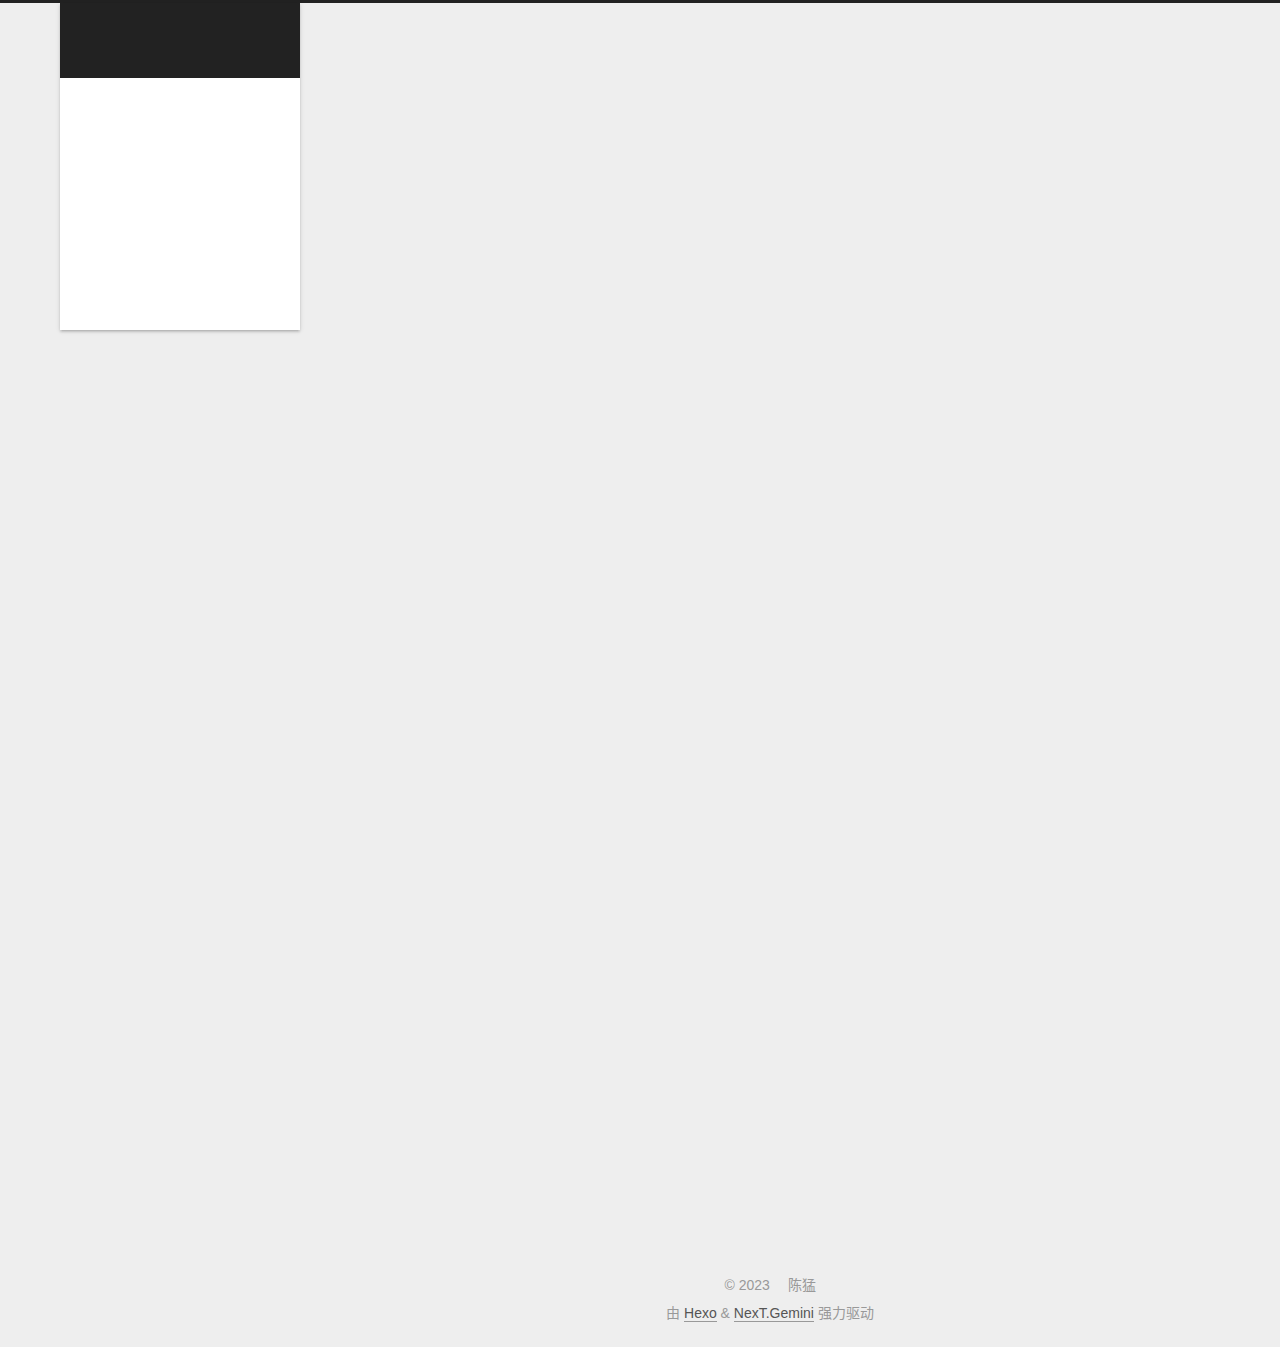
==== commit bdceefda: "Site updated: 2023-03-07 18:59:49" ====
--- a/about/index.html
+++ b/about/index.html
@@ -115,12 +115,32 @@
   <ul id="menu" class="main-menu menu">
         <li class="menu-item menu-item-home">
 
-    <a href="/" rel="section"><i class="fa fa-home fa-fw"></i>首页</a>
+    <a href="/" rel="section"><i class="home fa-fw"></i>首页</a>
 
   </li>
         <li class="menu-item menu-item-archives">
 
-    <a href="/archives/" rel="section"><i class="fa fa-archive fa-fw"></i>归档</a>
+    <a href="/archives/" rel="section"><i class="archive fa-fw"></i>归档</a>
+
+  </li>
+        <li class="menu-item menu-item-tags">
+
+    <a href="/tags/" rel="section"><i class="tags fa-fw"></i>标签</a>
+
+  </li>
+        <li class="menu-item menu-item-categories">
+
+    <a href="/categories/" rel="section"><i class="th fa-fw"></i>分类</a>
+
+  </li>
+        <li class="menu-item menu-item-about">
+
+    <a href="/about/" rel="section"><i class="user fa-fw"></i>关于</a>
+
+  </li>
+        <li class="menu-item menu-item-resources">
+
+    <a href="/resources/" rel="section"><i class="download fa-fw"></i>资源</a>
 
   </li>
   </ul>
--- a/css/main.css
+++ b/css/main.css
@@ -1168,7 +1168,7 @@
 }
 .links-of-author a::before,
 .links-of-author span.exturl::before {
-  background: #f9ddab;
+  background: #ffffac;
   border-radius: 50%;
   content: ' ';
   display: inline-block;
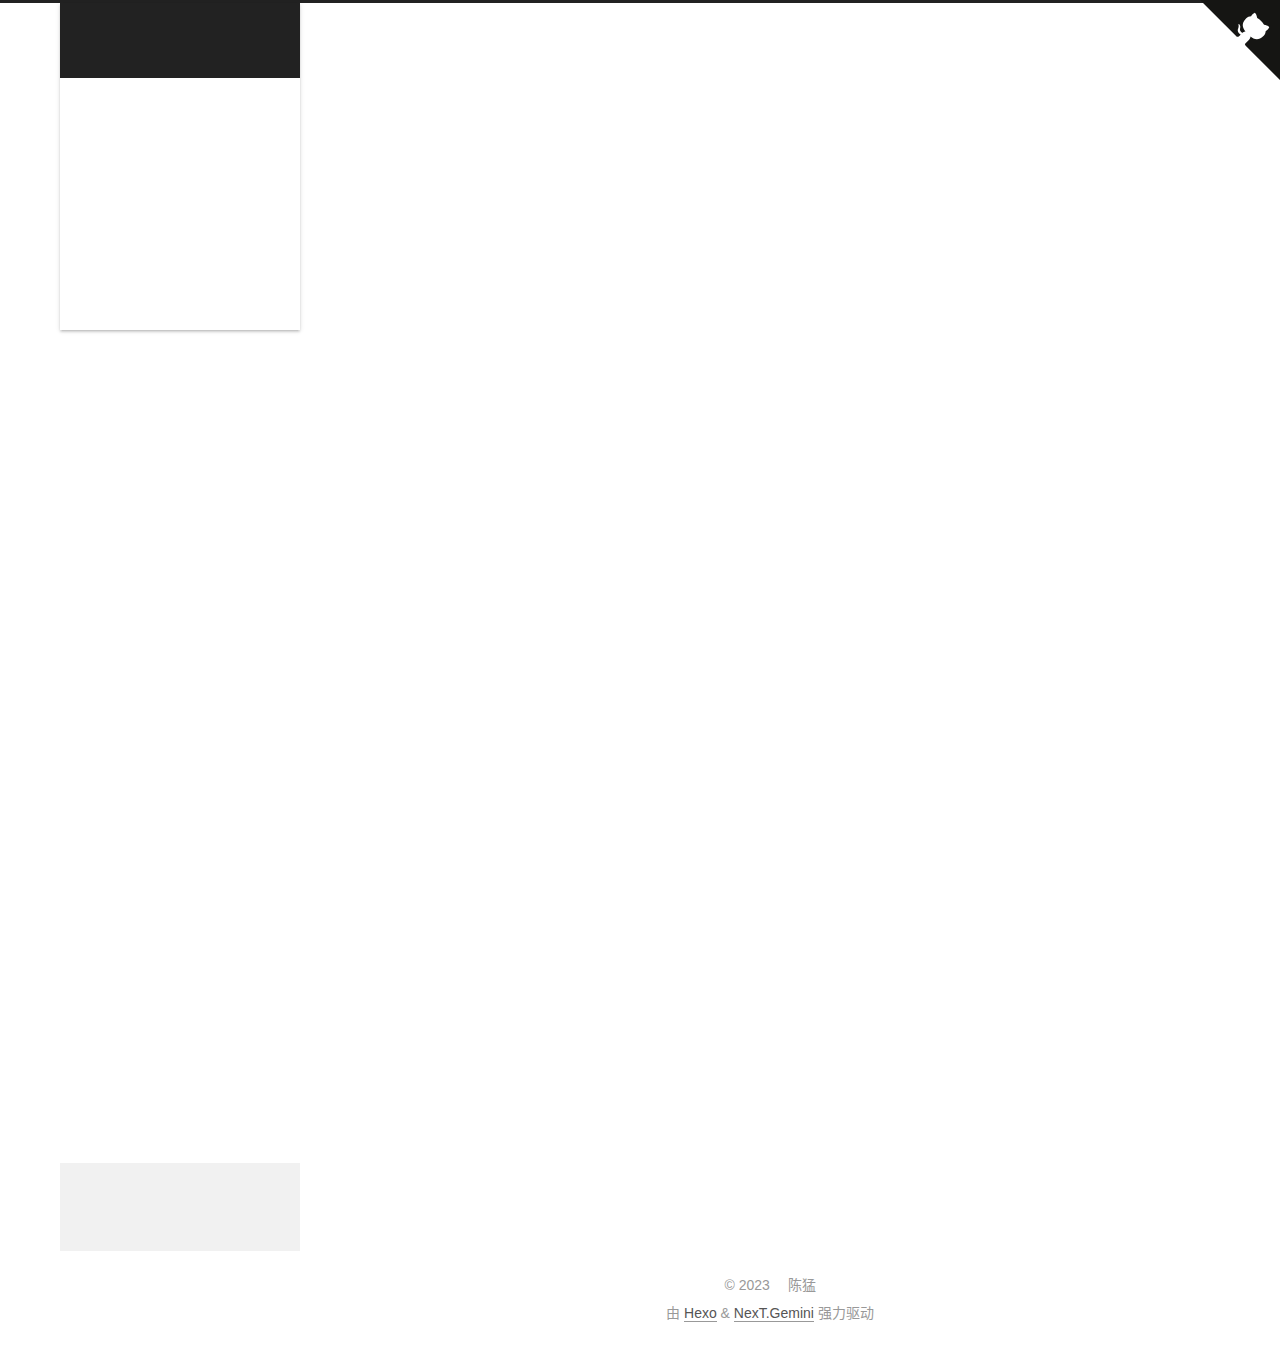
==== commit ea9168d8: "Site updated: 2023-03-07 22:24:09" ====
--- a/about/index.html
+++ b/about/index.html
@@ -24,7 +24,7 @@
 <meta property="og:type" content="website">
 <meta property="og:title" content="关于">
 <meta property="og:url" content="http://example.com/about/index.html">
-<meta property="og:site_name" content="个人小屋">
+<meta property="og:site_name" content="小陈书苑">
 <meta property="og:description" content="选择有时候比努力更重要">
 <meta property="og:locale" content="zh_CN">
 <meta property="article:published_time" content="2023-03-06T07:49:08.000Z">
@@ -45,7 +45,7 @@
   };
 </script>
 
-  <title>关于 | 个人小屋
+  <title>关于 | 小陈书苑
 </title>
   
 
@@ -83,6 +83,8 @@
   <div class="container use-motion">
     <div class="headband"></div>
 
+<a target="_blank" rel="noopener" href="https://github.com/chen400chen" class="github-corner" aria-label="View source on GitHub"><svg width="80" height="80" viewBox="0 0 250 250" style="fill:#151513; color:#fff; position: absolute; top: 0; border: 0; right: 0;" aria-hidden="true"><path d="M0,0 L115,115 L130,115 L142,142 L250,250 L250,0 Z"></path><path d="M128.3,109.0 C113.8,99.7 119.0,89.6 119.0,89.6 C122.0,82.7 120.5,78.6 120.5,78.6 C119.2,72.0 123.4,76.3 123.4,76.3 C127.3,80.9 125.5,87.3 125.5,87.3 C122.9,97.6 130.6,101.9 134.4,103.2" fill="currentColor" style="transform-origin: 130px 106px;" class="octo-arm"></path><path d="M115.0,115.0 C114.9,115.1 118.7,116.5 119.8,115.4 L133.7,101.6 C136.9,99.2 139.9,98.4 142.2,98.6 C133.8,88.0 127.5,74.4 143.8,58.0 C148.5,53.4 154.0,51.2 159.7,51.0 C160.3,49.4 163.2,43.6 171.4,40.1 C171.4,40.1 176.1,42.5 178.8,56.2 C183.1,58.6 187.2,61.8 190.9,65.4 C194.5,69.0 197.7,73.2 200.1,77.6 C213.8,80.2 216.3,84.9 216.3,84.9 C212.7,93.1 206.9,96.0 205.4,96.6 C205.1,102.4 203.0,107.8 198.3,112.5 C181.9,128.9 168.3,122.5 157.7,114.1 C157.9,116.9 156.7,120.9 152.7,124.9 L141.0,136.5 C139.8,137.7 141.6,141.9 141.8,141.8 Z" fill="currentColor" class="octo-body"></path></svg></a><style>.github-corner:hover .octo-arm{animation:octocat-wave 560ms ease-in-out}@keyframes octocat-wave{0%,100%{transform:rotate(0)}20%,60%{transform:rotate(-25deg)}40%,80%{transform:rotate(10deg)}}@media (max-width:500px){.github-corner:hover .octo-arm{animation:none}.github-corner .octo-arm{animation:octocat-wave 560ms ease-in-out}}</style>
+
     <header class="header" itemscope itemtype="http://schema.org/WPHeader">
       <div class="header-inner"><div class="site-brand-container">
   <div class="site-nav-toggle">
@@ -97,7 +99,7 @@
 
     <a href="/" class="brand" rel="start">
       <span class="logo-line-before"><i></i></span>
-      <h1 class="site-title">个人小屋</h1>
+      <h1 class="site-title">小陈书苑</h1>
       <span class="logo-line-after"><i></i></span>
     </a>
   </div>
@@ -255,6 +257,8 @@
 
       <div class="site-overview-wrap sidebar-panel">
         <div class="site-author motion-element" itemprop="author" itemscope itemtype="http://schema.org/Person">
+    <img class="site-author-image" itemprop="image" alt="陈猛"
+      src="/images/avatar.gif">
   <p class="site-author-name" itemprop="name">陈猛</p>
   <div class="site-description" itemprop="description">选择有时候比努力更重要</div>
 </div>
@@ -314,6 +318,8 @@
   </div>
 
   
+  
+  <script color='0,0,255' opacity='0.5' zIndex='-1' count='99' src="/lib/canvas-nest/canvas-nest.min.js"></script>
   <script src="/lib/anime.min.js"></script>
   <script src="/lib/velocity/velocity.min.js"></script>
   <script src="/lib/velocity/velocity.ui.min.js"></script>
@@ -329,6 +335,8 @@
 <script src="/js/next-boot.js"></script>
 
 
+  <script defer src="/lib/three/three.min.js"></script>
+    <script defer src="/lib/three/canvas_sphere.min.js"></script>
 
 
   
--- a/css/main.css
+++ b/css/main.css
@@ -1141,6 +1141,7 @@
   margin: 0 auto;
   max-width: 120px;
   padding: 2px;
+  border-radius: 50%;
 }
 .site-author-name {
   color: var(--text-color);
@@ -1168,7 +1169,7 @@
 }
 .links-of-author a::before,
 .links-of-author span.exturl::before {
-  background: #ffffac;
+  background: #30ff20;
   border-radius: 50%;
   content: ' ';
   display: inline-block;
@@ -2563,3 +2564,23 @@
     margin: 8px 0 0;
   }
 }
+body {
+  background: url("/images/background.png");
+  background-repeat: no-repeat;
+  background-attachment: fixed;
+  background-position: 50% 50%;
+  background-size: cover;
+}
+.sidebar {
+  transition-duration: 0.4s;
+  opacity: 0.8;
+}
+.posts-expand .post-title-link {
+  color: #222;
+}
+.post-block {
+  background: #fff;
+  border-radius: initial;
+  box-shadow: 0 2px 2px 0 rgba(0,0,0,0.12), 0 3px 1px -2px rgba(0,0,0,0.06), 0 1px 5px 0 rgba(0,0,0,0.12);
+  padding: 40px;
+}
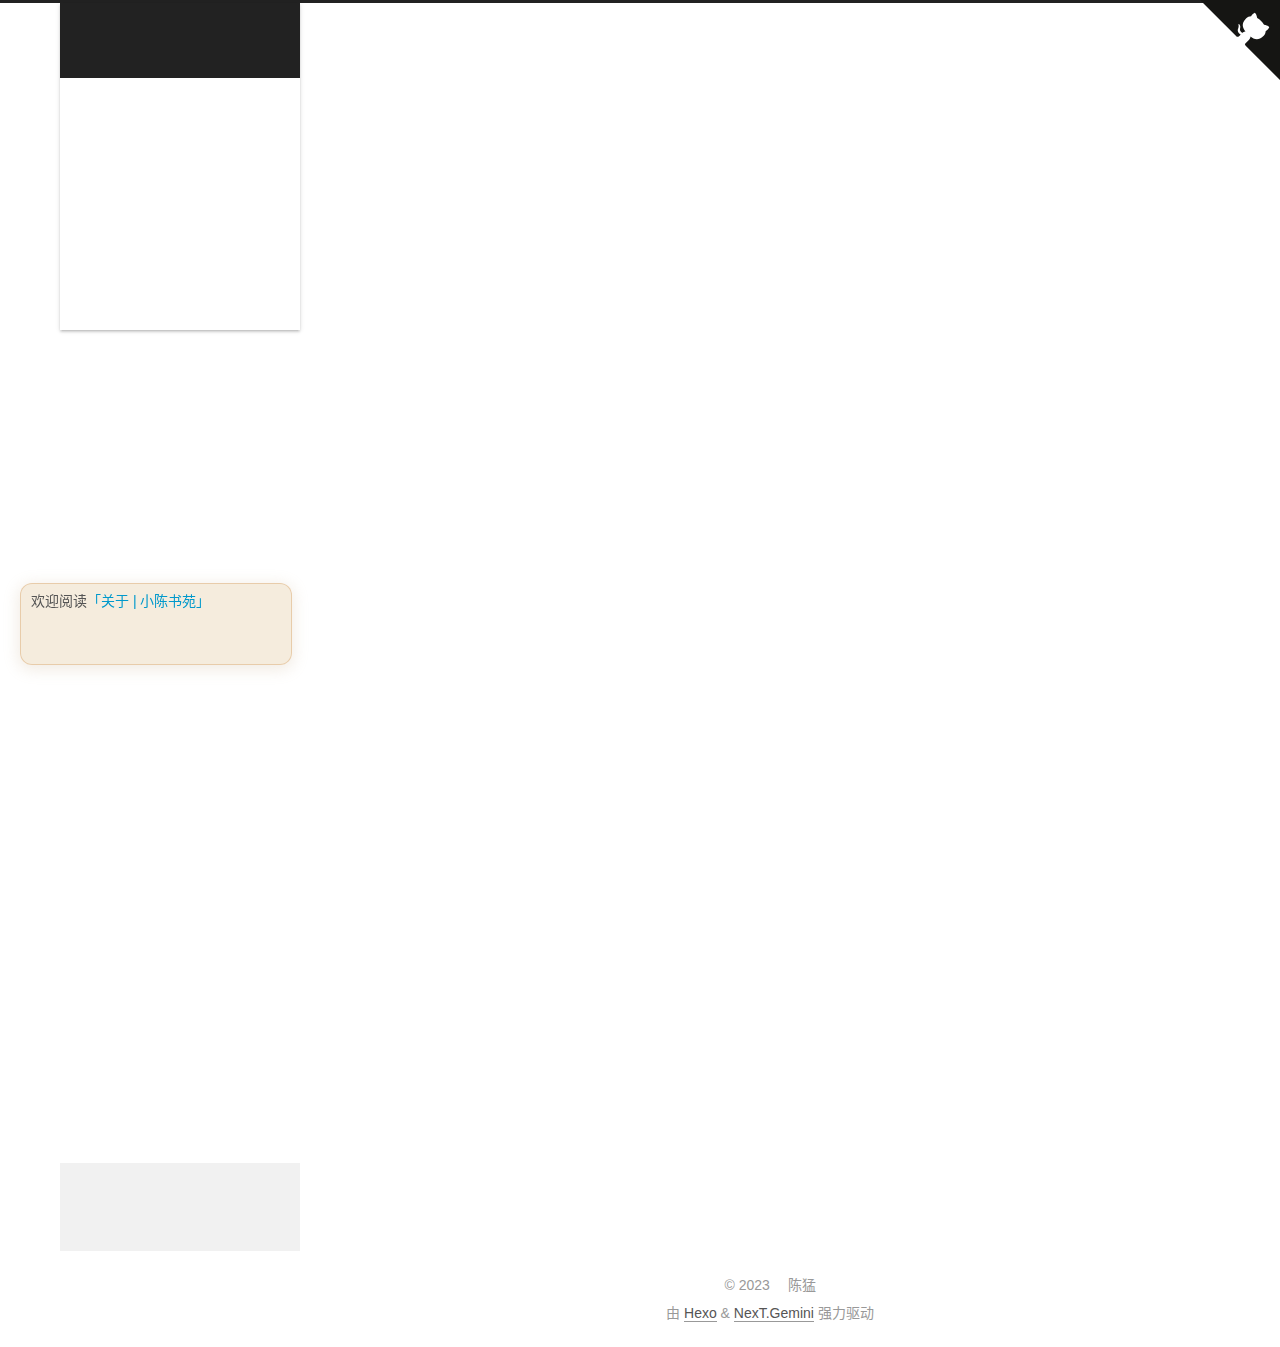
==== commit ff5bf265: "Site updated: 2023-03-09 21:24:30" ====
--- a/about/index.html
+++ b/about/index.html
@@ -77,12 +77,15 @@
   </style>
 </noscript>
 
+
+<script src="https://cdn.jsdelivr.net/npm/jquery/dist/jquery.min.js"></script>
+<link rel="stylesheet" href="https://cdn.jsdelivr.net/npm/font-awesome/css/font-awesome.min.css">
 </head>
 
 <body itemscope itemtype="http://schema.org/WebPage">
   <div class="container use-motion">
     <div class="headband"></div>
-
+<script src="/live2d-widget/autoload.js"></script>
 <a target="_blank" rel="noopener" href="https://github.com/chen400chen" class="github-corner" aria-label="View source on GitHub"><svg width="80" height="80" viewBox="0 0 250 250" style="fill:#151513; color:#fff; position: absolute; top: 0; border: 0; right: 0;" aria-hidden="true"><path d="M0,0 L115,115 L130,115 L142,142 L250,250 L250,0 Z"></path><path d="M128.3,109.0 C113.8,99.7 119.0,89.6 119.0,89.6 C122.0,82.7 120.5,78.6 120.5,78.6 C119.2,72.0 123.4,76.3 123.4,76.3 C127.3,80.9 125.5,87.3 125.5,87.3 C122.9,97.6 130.6,101.9 134.4,103.2" fill="currentColor" style="transform-origin: 130px 106px;" class="octo-arm"></path><path d="M115.0,115.0 C114.9,115.1 118.7,116.5 119.8,115.4 L133.7,101.6 C136.9,99.2 139.9,98.4 142.2,98.6 C133.8,88.0 127.5,74.4 143.8,58.0 C148.5,53.4 154.0,51.2 159.7,51.0 C160.3,49.4 163.2,43.6 171.4,40.1 C171.4,40.1 176.1,42.5 178.8,56.2 C183.1,58.6 187.2,61.8 190.9,65.4 C194.5,69.0 197.7,73.2 200.1,77.6 C213.8,80.2 216.3,84.9 216.3,84.9 C212.7,93.1 206.9,96.0 205.4,96.6 C205.1,102.4 203.0,107.8 198.3,112.5 C181.9,128.9 168.3,122.5 157.7,114.1 C157.9,116.9 156.7,120.9 152.7,124.9 L141.0,136.5 C139.8,137.7 141.6,141.9 141.8,141.8 Z" fill="currentColor" class="octo-body"></path></svg></a><style>.github-corner:hover .octo-arm{animation:octocat-wave 560ms ease-in-out}@keyframes octocat-wave{0%,100%{transform:rotate(0)}20%,60%{transform:rotate(-25deg)}40%,80%{transform:rotate(10deg)}}@media (max-width:500px){.github-corner:hover .octo-arm{animation:none}.github-corner .octo-arm{animation:octocat-wave 560ms ease-in-out}}</style>
 
     <header class="header" itemscope itemtype="http://schema.org/WPHeader">
--- a/css/main.css
+++ b/css/main.css
@@ -1169,7 +1169,7 @@
 }
 .links-of-author a::before,
 .links-of-author span.exturl::before {
-  background: #30ff20;
+  background: #e805ff;
   border-radius: 50%;
   content: ' ';
   display: inline-block;
